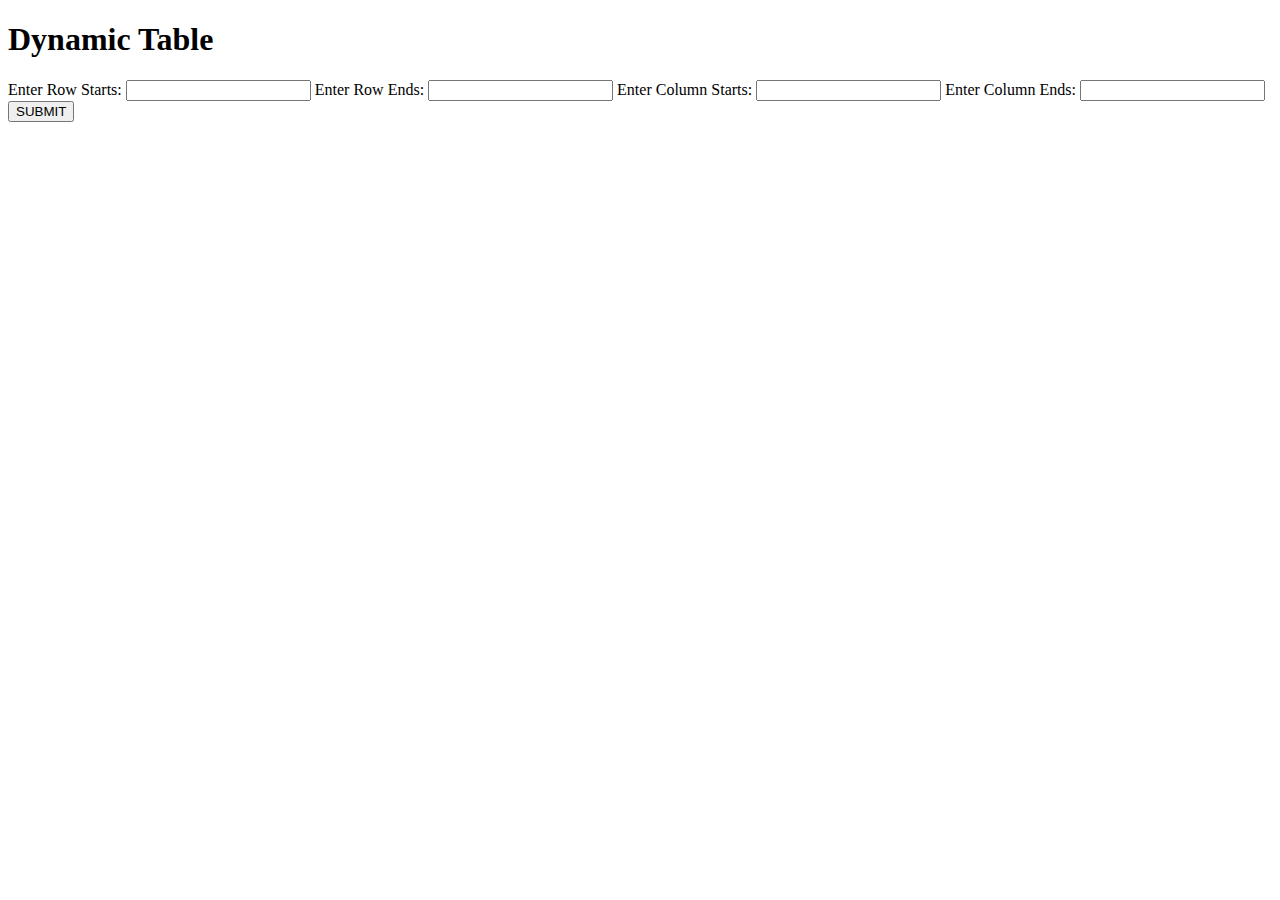
==== dyntable.html @ cd628806 "hw6" ====
<!DOCTYPE html>
<html>
<head>
  <meta charset="utf-8">
<!-- 
     Dynamic Table
     Professor: Jesse Heines 
     Email: ana_arribasplata@student.uml.edu
     Date: 10/20/2014
     I got help from Disha Amin. 
-->

  <title>Multiplication Table</title>
  <link hred="dyntable.css" rel="stylesheet" type="text/css">
</head>
<body>

<h1>Dynamic Table</h1>
  <form id="Form">
    <tr>      
      <td>Enter Row Starts:</td>
      <td><input name="rStart" id="rStart" type="number" autocomplete="off"></td>
      <td class="errorMessage" id="rStartError"</td>
    </tr>	
    <tr>
      <td>Enter Row Ends:</td>
      <td><input name="rEnd" type="number" id="rEnd" autocomplete="off"></td>
      <td class="errorMessage" id="rEndError"></td>
      <td class="errorMessage" id="rError"></td>
    </tr>

    <tr>
      <td>Enter Column Starts:</td>
      <td><input name="cStart" type="number" id="cStart" autocomplete="off"></td>
      <td class="errorMessage" id="cStartError"></td>
    </tr>
    <tr>
      <td>Enter Column Ends:</td>
      <td><input name="cEnd" type="number" id="cEnd" autocomplete="off"></td>
      <td class="errorMessage" id="cEndError"></td>
      <td class="errorMessage" id="cError"></td>
    </tr>
    <tr>
      <td class="button" colspan="3"><input type="button" id="submit" name="go" value="SUBMIT"></td>
    </tr>
  </form>
  
  <div id="dynTable">
  </div>
  <script src="dyntable.js"></script>
</body>
</html>
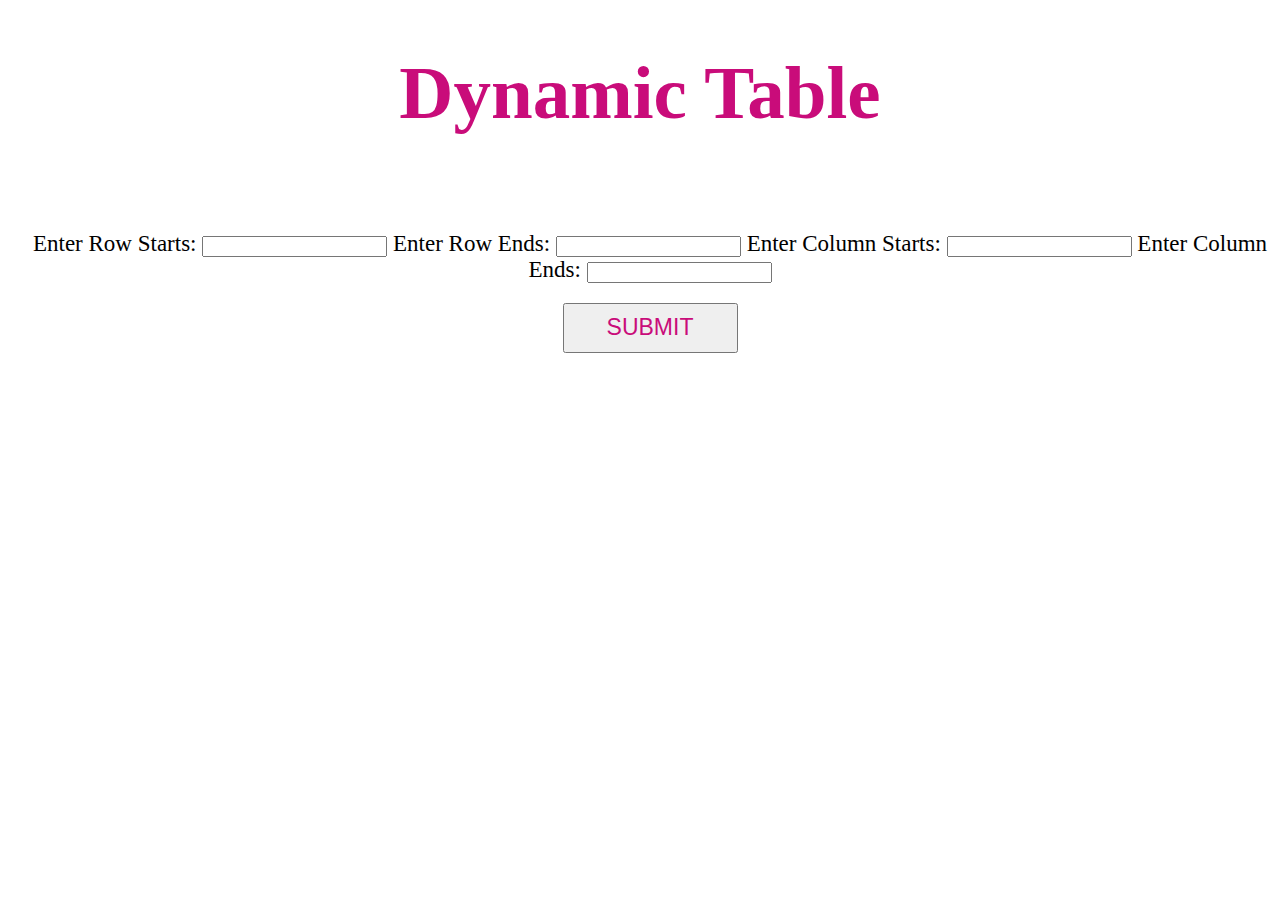
==== commit 59bb87c0: "assignment6" ====
--- a/dyntable.html
+++ b/dyntable.html
@@ -10,43 +10,50 @@
      I got help from Disha Amin. 
 -->
 
-  <title>Multiplication Table</title>
-  <link hred="dyntable.css" rel="stylesheet" type="text/css">
+  <title>Dynamic Table</title>
+  <link href="dyntable.css" rel="stylesheet" type="text/css">
 </head>
 <body>
+<!-- Title of the page, plus some instructions for the user. -->
+<h1>Dynamic Table</h1>
+<p>Enter four numbers then click on submit to process them</p>
 
-<h1>Dynamic Table</h1>
+<!-- A div which holds the form where the user will type the input. -->
+<div id="tableForm">
   <form id="Form">
-    <tr>      
+    <tr>
       <td>Enter Row Starts:</td>
       <td><input name="rStart" id="rStart" type="number" autocomplete="off"></td>
-      <td class="errorMessage" id="rStartError"</td>
-    </tr>	
+      <td id="r1Error"> </td>
+    </tr>
+
     <tr>
       <td>Enter Row Ends:</td>
       <td><input name="rEnd" type="number" id="rEnd" autocomplete="off"></td>
-      <td class="errorMessage" id="rEndError"></td>
-      <td class="errorMessage" id="rError"></td>
+      <td id="r2Error"></td>
     </tr>
 
     <tr>
       <td>Enter Column Starts:</td>
       <td><input name="cStart" type="number" id="cStart" autocomplete="off"></td>
-      <td class="errorMessage" id="cStartError"></td>
+      <td id="c1Error"></td>
     </tr>
+
     <tr>
       <td>Enter Column Ends:</td>
       <td><input name="cEnd" type="number" id="cEnd" autocomplete="off"></td>
-      <td class="errorMessage" id="cEndError"></td>
-      <td class="errorMessage" id="cError"></td>
+      <td id="c2Error"></td>
     </tr>
+    <br>
     <tr>
-      <td class="button" colspan="3"><input type="button" id="submit" name="go" value="SUBMIT"></td>
+      <td class="button" colspan="3" ><input type="button" id="submit" name="go" value="SUBMIT"></td>
     </tr>
   </form>
-  
+</div>  
+  <!-- div which will hold the table -->
   <div id="dynTable">
+    <!-- Link to my javaScript file. -->
+     <script src="dyntable.js"></script>
   </div>
-  <script src="dyntable.js"></script>
 </body>
 </html>
--- a/dyntable.css
+++ b/dyntable.css
@@ -0,0 +1,72 @@
+/*
+  Ana Arribasplata
+  Dynamic Tables
+  10/23/2014
+  ana_arribasplata@student.uml.edu
+*/
+
+
+/* Title of the page.*/
+h1 {
+    text-align: center;
+    font-size:75px;
+    color: #C90C7A;
+}
+
+/* Instructions for the table. */
+p {
+    text-align: center ;
+    color: white ; 
+    background-color: background; 
+}
+
+
+/* Div that holds where the user will write the input for the table. */
+#tableForm {
+    text-align: center ;
+    font-size: 23px;
+    width: 100% ; 
+    margin: 0 auto ;
+    padding: 10px ; 
+    position : relative ; 
+    float : left ; 
+}
+
+/* Styles of the table. */
+#Table {
+    text-align: left ;
+    font-size: 23px;
+    margin: 0 auto; 
+    padding: 20px ; 
+    position : relative ; 
+    border : 50px ;
+}
+
+/* Make the submit button a little bit bigger. */
+#submit{
+    margin-top: 20px; 
+    width: 175px;
+    height: 50px;
+    font-size: 100%;
+    color:  #C90C7A;
+}
+
+/* Still styles of the table. First row, first column. */
+#Table tr:first-child td, #Table td:first-child {
+    background-color: purple ; 
+    color : white ; 
+    font-size : 20px;
+    text-align: center ; 
+    padding : 10px ; 
+}
+
+/* The row * column part of the table. */
+tr {
+    background-color: pink ; 
+    color : black ; 
+    font-size : 20px ; 
+    text-align: center;
+    padding : 10px;
+}
+
+
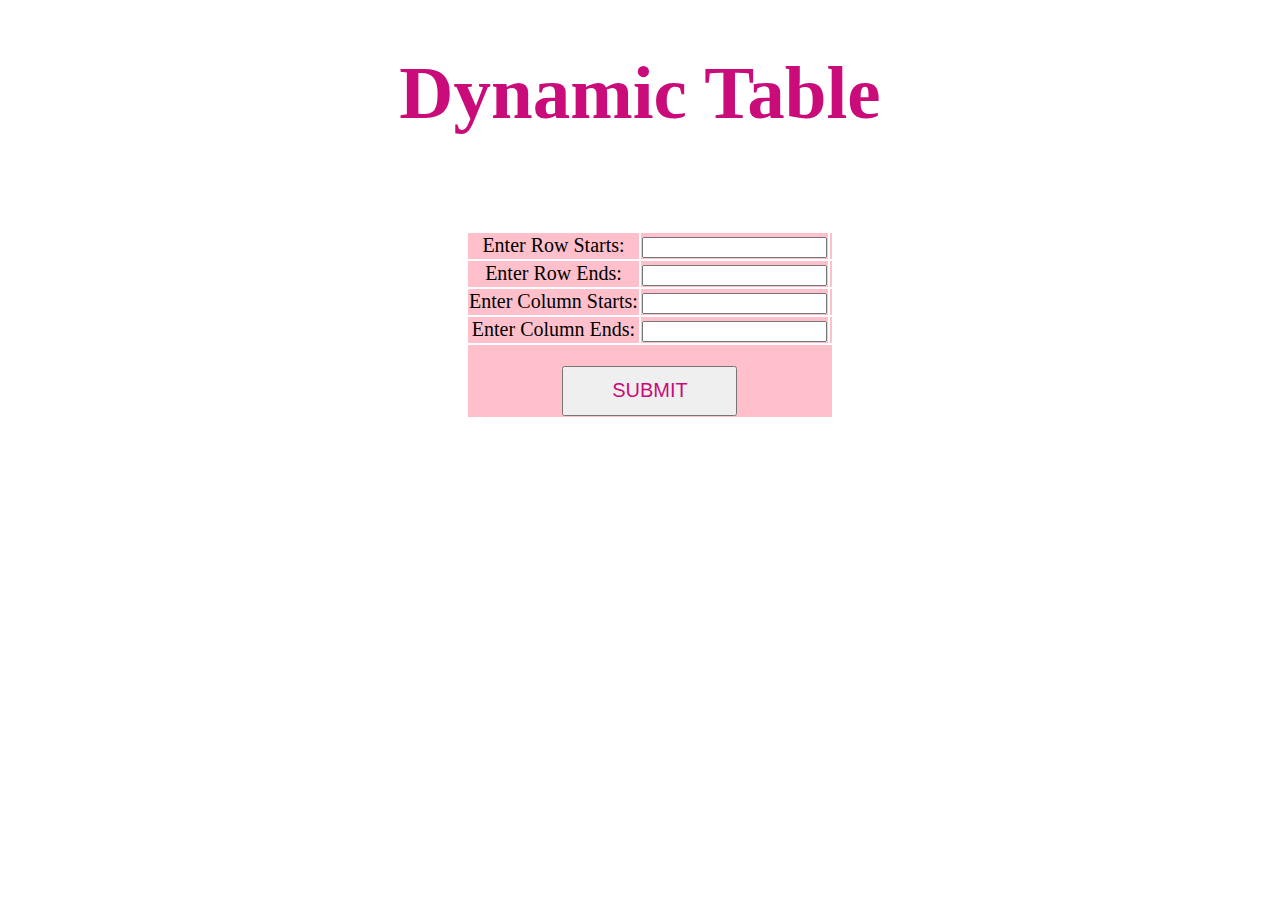
==== commit bc400357: "assignment6" ====
--- a/dyntable.html
+++ b/dyntable.html
@@ -1,7 +1,7 @@
 <!DOCTYPE html>
 <html>
 <head>
-  <meta charset="utf-8">
+    <meta charset="utf-8">
 <!-- 
      Dynamic Table
      Professor: Jesse Heines 
@@ -11,49 +11,63 @@
 -->
 
   <title>Dynamic Table</title>
-  <link href="dyntable.css" rel="stylesheet" type="text/css">
+  <link href="dyntable.css" rel="stylesheet" type="text/css" />
 </head>
+
 <body>
-<!-- Title of the page, plus some instructions for the user. -->
-<h1>Dynamic Table</h1>
-<p>Enter four numbers then click on submit to process them</p>
+  <!-- Title of the page, plus some instructions for the user. -->
 
-<!-- A div which holds the form where the user will type the input. -->
-<div id="tableForm">
-  <form id="Form">
-    <tr>
-      <td>Enter Row Starts:</td>
-      <td><input name="rStart" id="rStart" type="number" autocomplete="off"></td>
-      <td id="r1Error"> </td>
-    </tr>
+  <h1>Dynamic Table</h1>
 
-    <tr>
-      <td>Enter Row Ends:</td>
-      <td><input name="rEnd" type="number" id="rEnd" autocomplete="off"></td>
-      <td id="r2Error"></td>
-    </tr>
+  <p>Enter four numbers then click on submit to process them</p>
+  <!-- A div which holds the form where the user will type the input. -->
 
-    <tr>
-      <td>Enter Column Starts:</td>
-      <td><input name="cStart" type="number" id="cStart" autocomplete="off"></td>
-      <td id="c1Error"></td>
-    </tr>
+  <div id="tableForm">
+    <form id="Form">
+      <table id="tableinput">
+        <tr>
+          <td>Enter Row Starts:</td>
 
-    <tr>
-      <td>Enter Column Ends:</td>
-      <td><input name="cEnd" type="number" id="cEnd" autocomplete="off"></td>
-      <td id="c2Error"></td>
-    </tr>
-    <br>
-    <tr>
-      <td class="button" colspan="3" ><input type="button" id="submit" name="go" value="SUBMIT"></td>
-    </tr>
-  </form>
-</div>  
-  <!-- div which will hold the table -->
+          <td><input name="rStart" id="rStart" type="number" autocomplete="off" /></td>
+
+          <td id="r1Error"></td>
+        </tr>
+
+        <tr>
+          <td>Enter Row Ends:</td>
+
+          <td><input name="rEnd" type="number" id="rEnd" autocomplete="off" /></td>
+
+          <td id="r2Error"></td>
+        </tr>
+
+        <tr>
+          <td>Enter Column Starts:</td>
+
+          <td><input name="cStart" type="number" id="cStart" autocomplete="off" /></td>
+
+          <td id="c1Error"></td>
+        </tr>
+
+        <tr>
+          <td>Enter Column Ends:</td>
+
+          <td><input name="cEnd" type="number" id="cEnd" autocomplete="off" /></td>
+
+          <td id="c2Error"></td>
+        </tr>
+
+        <tr>
+          <td class="button" colspan="3"><input type="button" id="submit" name="go"
+          value="SUBMIT" /></td>
+        </tr>
+      </table>
+    </form>
+  </div><!-- div which will hold the table -->
+
   <div id="dynTable">
     <!-- Link to my javaScript file. -->
-     <script src="dyntable.js"></script>
+    <script src="dyntable.js" type="text/javascript"></script>
   </div>
 </body>
 </html>
--- a/dyntable.css
+++ b/dyntable.css
@@ -69,4 +69,10 @@
     padding : 10px;
 }
 
+/* I made the form into a table. This is so the table would be in the middle.*/
+#tableinput{
+    margin: 0 auto; 
+}
 
+
+
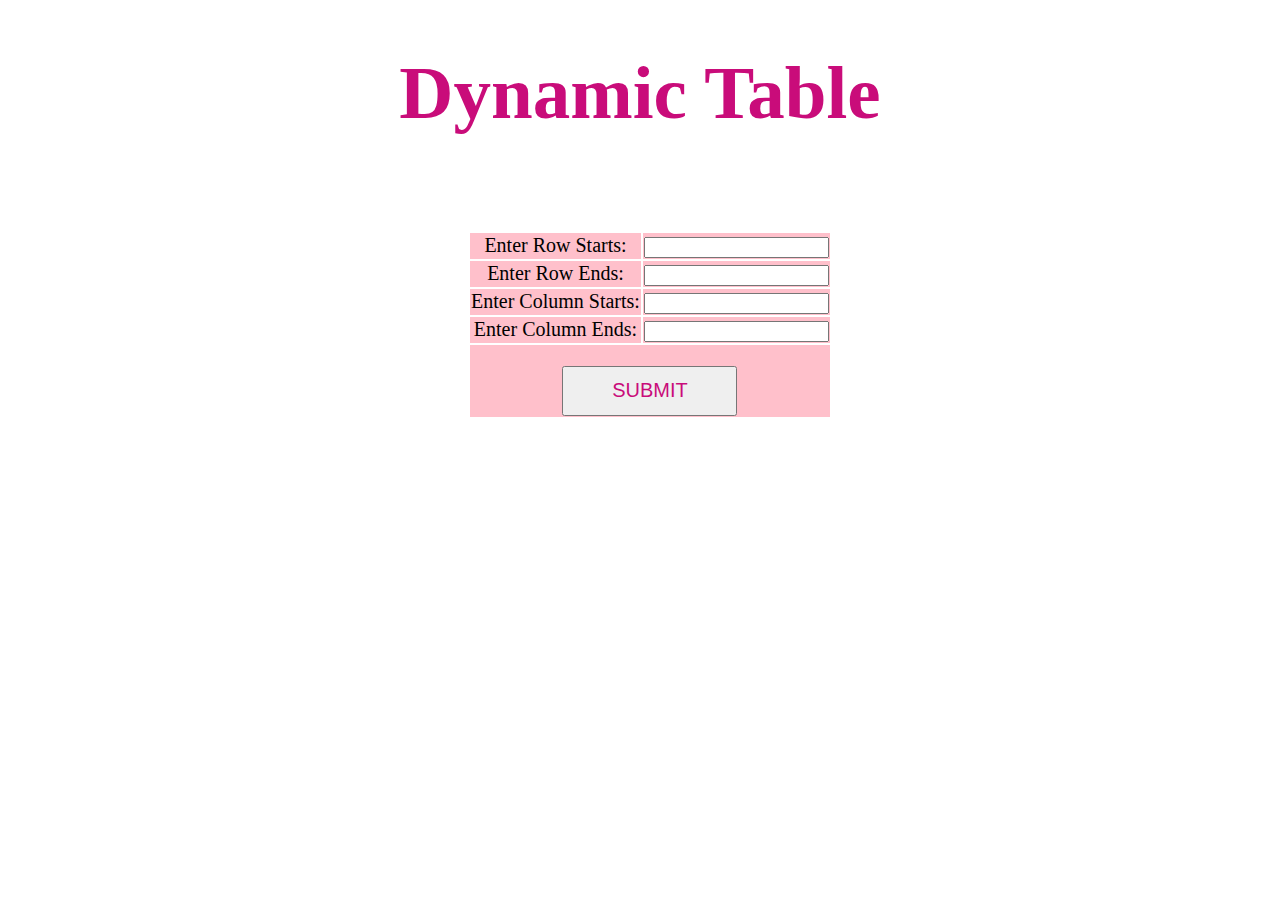
==== commit dbfbd9d2: "assignment 6" ====
--- a/dyntable.html
+++ b/dyntable.html
@@ -28,33 +28,25 @@
         <tr>
           <td>Enter Row Starts:</td>
 
-          <td><input name="rStart" id="rStart" type="number" autocomplete="off" /></td>
-
-          <td id="r1Error"></td>
+          <td><input name="rStart" id="rStart"/></td>
         </tr>
 
         <tr>
           <td>Enter Row Ends:</td>
 
-          <td><input name="rEnd" type="number" id="rEnd" autocomplete="off" /></td>
-
-          <td id="r2Error"></td>
+          <td><input name="rEnd" id="rEnd"/></td>
         </tr>
 
         <tr>
           <td>Enter Column Starts:</td>
 
-          <td><input name="cStart" type="number" id="cStart" autocomplete="off" /></td>
-
-          <td id="c1Error"></td>
+          <td><input name="cStart" id="cStart"/></td>
         </tr>
 
         <tr>
           <td>Enter Column Ends:</td>
 
-          <td><input name="cEnd" type="number" id="cEnd" autocomplete="off" /></td>
-
-          <td id="c2Error"></td>
+          <td><input name="cEnd" id="cEnd"/></td>
         </tr>
 
         <tr>
@@ -63,8 +55,8 @@
         </tr>
       </table>
     </form>
-  </div><!-- div which will hold the table -->
-
+  </div>
+  <!-- div which will hold the table -->
   <div id="dynTable">
     <!-- Link to my javaScript file. -->
     <script src="dyntable.js" type="text/javascript"></script>
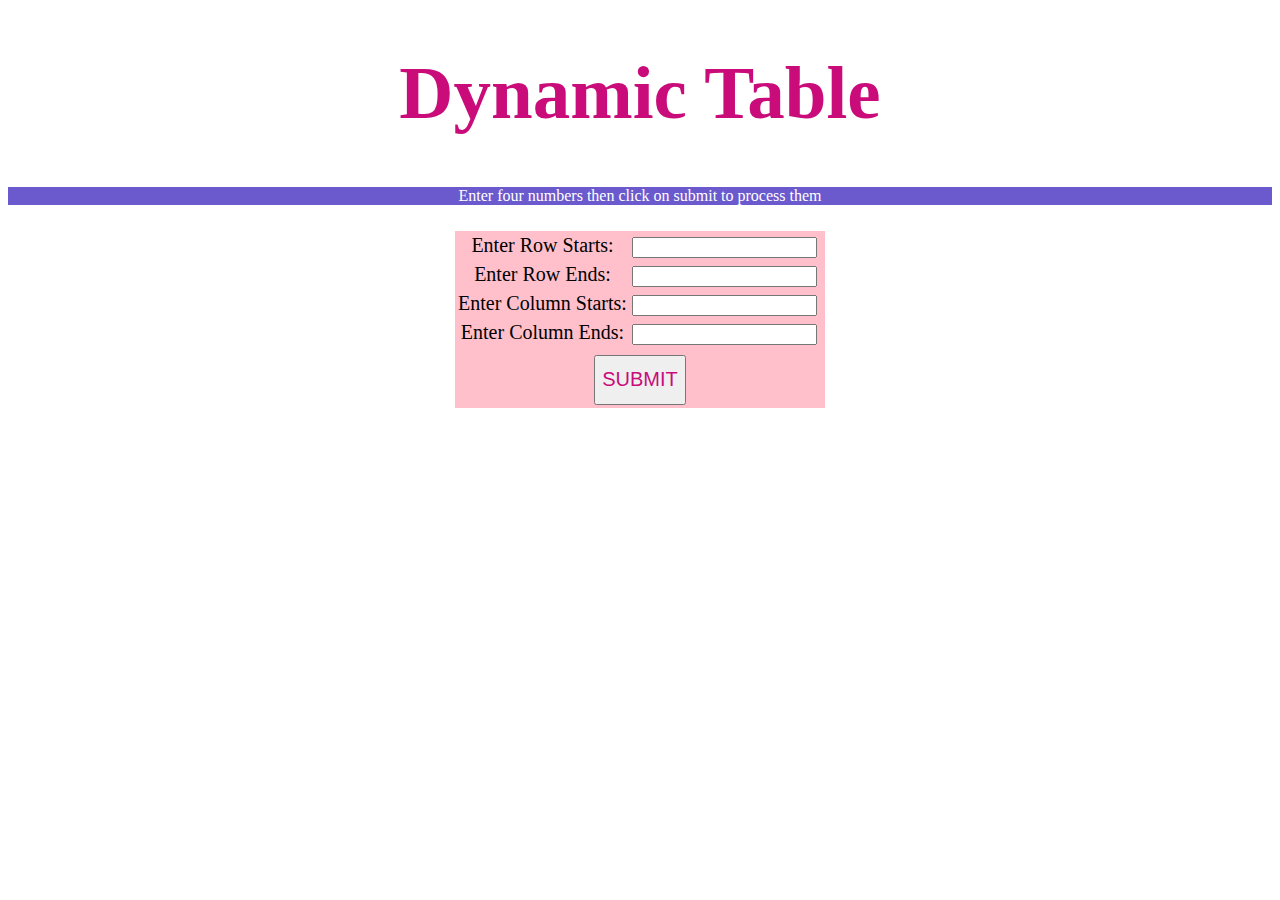
==== commit 5d29826d: "assignment 6" ====
--- a/dyntable.html
+++ b/dyntable.html
@@ -5,6 +5,7 @@
 <!-- 
      Dynamic Table
      Professor: Jesse Heines 
+     Name: Ana Arribasplata
      Email: ana_arribasplata@student.uml.edu
      Date: 10/20/2014
      I got help from Disha Amin. 
@@ -25,34 +26,39 @@
   <div id="tableForm">
     <form id="Form">
       <table id="tableinput">
-        <tr>
-          <td>Enter Row Starts:</td>
-
-          <td><input name="rStart" id="rStart"/></td>
+	<!-- 
+	     I got the idea of the error checking 
+             on the piazza group: 
+	     https://piazza.com/class/hyhlnt3srm84pf?cid=65
+	  -->
+	<tr>
+	  <td>Enter Row Starts:</td>
+	  <td><input name="rStart" id="rStart"/></td>
+	  <td class="errorClass" id="rStartError"></td>
         </tr>
 
         <tr>
           <td>Enter Row Ends:</td>
-
           <td><input name="rEnd" id="rEnd"/></td>
+	  <td class="errorClass" id="rEndError"></td>
         </tr>
-
+	
         <tr>
-          <td>Enter Column Starts:</td>
-
+	  <td>Enter Column Starts:</td>
           <td><input name="cStart" id="cStart"/></td>
+	  <td class="errorClass" id="cStartError"></td>
         </tr>
-
+	
         <tr>
           <td>Enter Column Ends:</td>
-
           <td><input name="cEnd" id="cEnd"/></td>
+	  <td class="errorClass" id="cEndError"></td>
         </tr>
-
+	
         <tr>
-          <td class="button" colspan="3"><input type="button" id="submit" name="go"
-          value="SUBMIT" /></td>
+          <td class="button" colspan="3"><input type="button" id="submit" name="go" value="SUBMIT" />
         </tr>
+	
       </table>
     </form>
   </div>
--- a/dyntable.css
+++ b/dyntable.css
@@ -7,6 +7,7 @@
 
 
 /* Title of the page.*/
+
 h1 {
     text-align: center;
     font-size:75px;
@@ -17,7 +18,7 @@
 p {
     text-align: center ;
     color: white ; 
-    background-color: background; 
+    background-color: #6A5ACD; 
 }
 
 
@@ -25,11 +26,9 @@
 #tableForm {
     text-align: center ;
     font-size: 23px;
-    width: 100% ; 
     margin: 0 auto ;
     padding: 10px ; 
     position : relative ; 
-    float : left ; 
 }
 
 /* Styles of the table. */
@@ -39,13 +38,12 @@
     margin: 0 auto; 
     padding: 20px ; 
     position : relative ; 
-    border : 50px ;
 }
+
 
 /* Make the submit button a little bit bigger. */
 #submit{
-    margin-top: 20px; 
-    width: 175px;
+    margin-top: 5px; 
     height: 50px;
     font-size: 100%;
     color:  #C90C7A;
@@ -66,12 +64,28 @@
     color : black ; 
     font-size : 20px ; 
     text-align: center;
-    padding : 10px;
 }
+
+
 
 /* I made the form into a table. This is so the table would be in the middle.*/
 #tableinput{
     margin: 0 auto; 
+    border: 1px solid pink; 
+    border-collapse: collapse;
+}
+
+
+#tableinput td, #tableinput tr {
+    padding:2px; 
+    border: 1px solid pink; 
+    border-collapse: collapse; 
+}
+
+/* Style of the error checking. */
+.errorClass{
+    color: red; 
+    background-color: pink; 
 }
 
 
